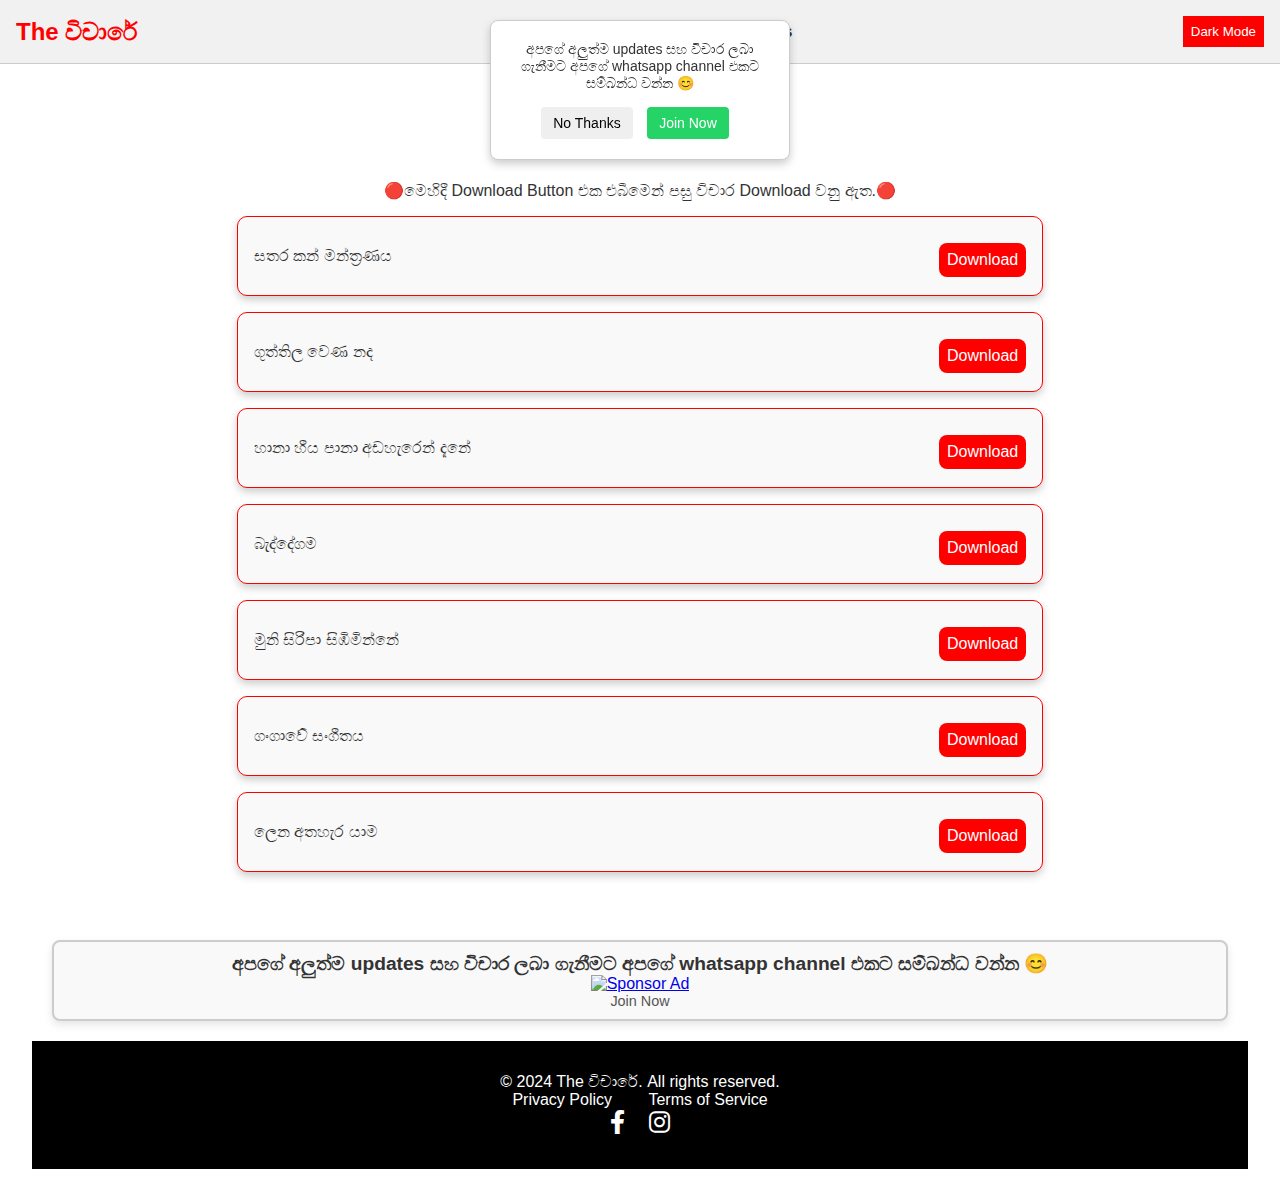
==== 10.html @ 12f4fa66 "Add files via upload" ====
<!DOCTYPE html>
<html lang="en">
<head>
    <meta charset="UTF-8">
    <meta name="viewport" content="width=device-width, initial-scale=1.0">
    <link rel="stylesheet" href="https://cdnjs.cloudflare.com/ajax/libs/font-awesome/6.0.0-beta3/css/all.min.css">
    <title>The විචාරේ</title>
    <link rel="icon" href="logo1.jpeg" type="image/x-icon">
    <link rel="stylesheet" href="style.css">
    <style>
/* Centered Top Notification Modal Styling */
#notification {
    position: fixed;
    top: 20px;
    left: 50%;
    transform: translateX(-50%);
    width: 300px;
    background-color: #fff;
    padding: 20px;
    border: 1px solid #ccc;
    border-radius: 8px;
    box-shadow: 0px 4px 8px rgba(0, 0, 0, 0.2);
    z-index: 1000;
}

#notification p {
    font-size: 14px;
    color: #333;
    margin-bottom: 15px;
}

#notification button {
    margin-right: 10px;
    padding: 8px 12px;
    font-size: 14px;
    cursor: pointer;
    border: none;
    border-radius: 4px;
}

#notification button:first-child {
    background-color: #f44336;
    color: #fff;
}

#notification button:last-child {
    background-color: #25D366;
    color: #fff;
}


    </style>
</head>
<body>
        <!-- Main Site Content (Initially Hidden) -->
        <div id="mainContent" class="hidden">
            <!-- Navigation Bar -->
<nav class="navbar">
    <a href="index.html" class="home-link">
        <h1>The විචාරේ</h1>
    </a>
    <ul class="nav-links">
        <li><a href="#contact">Contact</a></li>
        <li><a href="#team">Our Team</a></li>
        <li><a href="#services">Our Services</a></li>
    </ul>
    <button id="darkModeToggle">Dark Mode</button>
</nav>

    <!-- Main Content -->
    <div class="main-content">
        <!-- Download Papers Section -->
        <section class="download-section">
            <h2>Grade 10 විචාර</h2>
            <p>🔴මෙහිදී Download Button එක එබීමෙන් පසු විචාර Download වනු ඇත.🔴</p>
            <div class="paper-box">
                <p>සතර කන් මන්ත්‍රණය</p>
                <a href="https://drive.google.com/file/d/1lIW5uCGyinTJoMRnLYSQyP2I4PEGSB1Z/view?usp=drive_link" class="download-btn" onclick="showAdAndRedirect()">Download</a>
        <!-- Sponsored Ad Section (Initially Hidden) -->
    <div id="sponsoredAd" style="display: none; border: 2px solid #ccc; padding: 10px; margin: 20px; text-align: center;">
                 <h3>Hire Your Ad Place</h3>
              <a href="https://example.com" target="_blank">
             <img src="https://via.placeholder.com/300x100" alt="Sponsor Ad" style="max-width: 100%;">
          </a>
         <p>Hire Your Ad Place</p>
</div>
            </div>
            <div class="paper-box">
                <p>ගුත්තිල වෙණ නද</p>
                <a href="https://drive.google.com/file/d/1lIW5uCGyinTJoMRnLYSQyP2I4PEGSB1Z/view?usp=drive_link" class="download-btn" onclick="showAdAndRedirect()">Download</a>
        <!-- Sponsored Ad Section (Initially Hidden) -->
    <div id="sponsoredAd" style="display: none; border: 2px solid #ccc; padding: 10px; margin: 20px; text-align: center;">
                 <h3>Hire Your Ad Place</h3>
              <a href="https://example.com" target="_blank">
             <img src="https://via.placeholder.com/300x100" alt="Sponsor Ad" style="max-width: 100%;">
          </a>
         <p>Hire Your Ad Place</p>
</div>
            </div>
            <div class="paper-box">
                <p>හානා හීය පානා අඩහැරෙන් දැනේ</p>
               <!-- Download Link -->
<!-- Download Button -->
    <a href="https://drive.google.com/file/d/1wnTSgngvyiDfO-D3hhSPsLJnsCMOR5_S/view?usp=sharing" class="download-btn" onclick="showAdAndRedirect()">Download</a>
    <!-- Sponsored Ad Section (Initially Hidden) -->
     <div id="sponsoredAd" style="display: none; border: 2px solid #ccc; padding: 10px; margin: 20px; text-align: center;">
                <h3>Hire Your Ad Place</h3>
                <a href="https://example.com" target="_blank">
        <img src="https://via.placeholder.com/300x100" alt="Sponsor Ad" style="max-width: 100%;">
         </a>
    <p>Hire Your Ad Place</p>
</div>
</div>
            <div class="paper-box">
                <p>බැද්දේගම</p>
                <a href="https://drive.google.com/file/d/1LK-8FLwJ3Mb35mvPviNoJBlM9qzbqRPx/view?usp=drive_link" class="download-btn" onclick="showAdAndRedirect()">Download</a>
        <!-- Sponsored Ad Section (Initially Hidden) -->
    <div id="sponsoredAd" style="display: none; border: 2px solid #ccc; padding: 10px; margin: 20px; text-align: center;">
                 <h3>Hire Your Ad Place</h3>
              <a href="https://example.com" target="_blank">
             <img src="https://via.placeholder.com/300x100" alt="Sponsor Ad" style="max-width: 100%;">
          </a>
         <p>Hire Your Ad Place</p>
</div>
            </div>
            <div class="paper-box">
                <p>මුනි සිරිපා සිඹිමින්නේ</p>
                <a href="https://drive.google.com/file/d/1lIW5uCGyinTJoMRnLYSQyP2I4PEGSB1Z/view?usp=drive_link" class="download-btn" onclick="showAdAndRedirect()">Download</a>
    <!-- Sponsored Ad Section (Initially Hidden) -->
        <div id="sponsoredAd" style="display: none; border: 2px solid #ccc; padding: 10px; margin: 20px; text-align: center;">
                <h3>Hire Your Ad Place</h3>
                <a href="https://example.com" target="_blank">
         <img src="https://via.placeholder.com/300x100" alt="Sponsor Ad" style="max-width: 100%;">
            </a>
    <p>Check out our sponsor’s products and services!</p>
            </div>
            </div>
            <div class="paper-box">
                <p>ගංගාවේ සංගීතය</p>
                <a href="https://drive.google.com/file/d/1lIW5uCGyinTJoMRnLYSQyP2I4PEGSB1Z/view?usp=drive_link" class="download-btn" onclick="showAdAndRedirect()">Download</a>
                <!-- Sponsored Ad Section (Initially Hidden) -->
                <div id="sponsoredAd" style="display: none; border: 2px solid #ccc; padding: 10px; margin: 20px; text-align: center;">
                    <h3>Hire Your Ad Place</h3>
                    <a href="https://example.com" target="_blank">
                        <img src="https://via.placeholder.com/300x100" alt="Sponsor Ad" style="max-width: 100%;">
                    </a>
                    <p>#</p>
            </div>
            </div>
            <div class="paper-box">
                <p>ලෙන අතහැර යාම</p>
                <a href="https://drive.google.com/file/d/1lIW5uCGyinTJoMRnLYSQyP2I4PEGSB1Z/view?usp=drive_link" class="download-btn" onclick="showAdAndRedirect()">Download</a>
                <!-- Sponsored Ad Section (Initially Hidden) -->
                <div id="sponsoredAd" style="display: none; border: 2px solid #ccc; padding: 10px; margin: 20px; text-align: center;">
                    <h3>Hire Your Ad Place</h3>
                    <a href="https://example.com" target="_blank">
                        <img src="https://via.placeholder.com/300x100" alt="Sponsor Ad" style="max-width: 100%;">
                    </a>
                    <p>#</p>
            <!-- Add more paper boxes as needed -->
        </section>
        <div id="notification">
            <p>අපගේ අලුත්ම updates සහ විචාර ලබා ගැනීමට අපගේ whatsapp channel එකට සම්බන්ධ වන්න 😊</p>
            <button onclick="closeNotification()">No Thanks</button>
            <a href="https://whatsapp.com/channel/0029VatV4w7CHDyqKCpNOm2z" target="_blank">
                <button>Join Now</button>
            </a>
        </div>    
        <!-- Sponsored Ad Section -->
<div id="sponsoredAd" style="border: 2px solid #ccc; padding: 10px; margin: 20px; text-align: center;">
    <h3>අපගේ අලුත්ම updates සහ විචාර ලබා ගැනීමට අපගේ whatsapp channel එකට සම්බන්ධ වන්න 😊</h3>
    <a href="https://whatsapp.com/channel/0029VatV4w7CHDyqKCpNOm2z" target="_blank">
        <img src="img/ad.png" alt="Sponsor Ad" style="max-width: 30%;">
    </a>
    <p>Join Now</p>
</div>    
    <footer class="footer">
        <footer class="bg-gray-800 text-white mt-12">
            <div class="container mx-auto px-4 py-8">
                <div class="flex flex-col md:flex-row justify-between items-center">
                    <div class="text-center md:text-left mb-4 md:mb-0">
        <div class="footer-content">
            <p>&copy; 2024 The විචාරේ. All rights reserved.</p>
            <div class="footer-links">
                <a href="#" class="footer-link">Privacy Policy</a>
                <a href="#" class="footer-link">Terms of Service</a>
            </div>
            <div class="social-icons">
                <a href="#" class="social-icon"><i class="fab fa-facebook-f"></i></a>
                <a href="#" class="social-icon"><i class="fab fa-instagram"></i></a>
            </div>
        </div>
    </footer>

    <script>
        // Close the notification modal
function closeNotification() {
    document.getElementById('notification').style.display = 'none';
}

// Optional: Automatically hide the modal after a few seconds
setTimeout(() => {
    closeNotification();
}, 10000); // Hides after 10 seconds

function showAdAndRedirect() {
    // Display the ad section
    document.getElementById('sponsoredAd').style.display = 'block';

    // Redirect to the download link after 30 seconds
    setTimeout(() => {
        window.location.href = "https://drive.google.com/file/d/1cEx7w2t654KO_s74oNZAHRqwTqB2O161/view?usp=sharing";
    }, 30000); // 30 seconds delay
}

</script>
        <!-- JavaScript -->
        <script src="scr.js"></script>
</body>
</html>
---- style.css ----
/* General Reset */
* {
    margin: 0;
    padding: 0;
    box-sizing: border-box;
}

body {
    font-family: Arial, sans-serif;
    color: #333;
    background-color: #ffffff;
    transition: background-color 0.3s, color 0.3s;
}

#sponsoredAd {
    background-color: #f9f9f9;
    border-radius: 8px;
    box-shadow: 0 4px 8px rgba(0, 0, 0, 0.1);
}
#sponsoredAd h3 {
    font-size: 1.2em;
    color: #333;
}
#sponsoredAd p {
    font-size: 0.9em;
    color: #555;
}

.button {
    padding: 0.5rem 1rem;
    background-color: red;
    color: #fff;
    text-decoration: none;
    border: none;
    cursor: pointer;
}

/* Download Papers Section */
.main-content {
    padding: 2rem;
    text-align: center;
}

.download-section h2 {
    font-size: 2rem;
    color: red;
    margin-bottom: 1rem;
}

.paper-box {
    border: 5px solid red;
    padding: 3rem;
    margin: 3rem 0;
    display: flex;
    justify-content: space-between;
    align-items: center;
}

.download-btn {
    padding: 0.5rem;
    background-color: red;
    color: #fff;
    border: none;
    cursor: pointer;
}


#enterButton {
    padding: 0.5rem 1rem;
    background-color: red;
    color: #fff;
    border: none;
    cursor: pointer;
}
.paper-box {
    width: 150px;                /* Width of the box */
    height: 80px;               /* Height of the box */
    border: 2px solid #ccc;      /* Border around the box */
    border-radius: 10px;         /* Rounded corners */
    padding: 10px;               /* Padding inside the box */
    display: flex;               /* Flexbox for layout */
    justify-content: space-around; /* Space between images */
    align-items: center;         /* Center images vertically */
    background-color: #f9f9f9;   /* Light background color */
    box-shadow: 0 4px 10px rgba(0, 0, 0, 0.1); /* Shadow for depth */
}

/* Rest of the styling */
.navbar {
    display: flex;
    justify-content: space-between;
    align-items: center;
    padding: 1rem;
    background-color: #f1f1f1;
}

.dark-mode {
    background-color: #1a1a1a;
    color: #e0e0e0;
}

.content h2 {
    margin: 1rem 0;
}

.paper-box {
    padding: 1rem;
    border: 1px solid red;
    margin: 0.5rem 0;
    display: flex;
    justify-content: space-between;
    align-items: center;
}
/* Define the bouncing animation without rotation */
@keyframes bounce {
    0% { transform: translateY(0); }
    50% { transform: translateY(-10px); } /* Moves up */
    100% { transform: translateY(0); } /* Returns down */
}

.paper-box {
    transition: transform 0.3s ease, box-shadow 0.3s ease;
    box-shadow: 0px 4px 8px rgba(0, 0, 0, 0.2); /* Initial shadow */
}

.paper-box:hover {
    animation: bounce 0.5s ease; /* Trigger bounce animation on hover */
    transform: scale(1.05); /* Optional: scales up slightly */
    box-shadow: 0px 8px 16px rgba(0, 0, 0, 0.3); /* Stronger shadow on hover */
}



/* Other CSS as before */


/* General Reset */
* {
    margin: 0;
    padding: 0;
    box-sizing: border-box;
}

body {
    font-family: Arial, sans-serif;
    color: #333;
    background-color: #ffffff; /* Light mode background */
    transition: background-color 0.3s, color 0.3s;
}


/* Dark Mode */
body.dark-mode {
    background-color: #1a1a1a;
    color: #e0e0e0;
}

/* Navbar Styling */
.navbar {
    display: flex;
    justify-content: space-between;
    align-items: center;
    padding: 1rem;
    background-color: #f1f1f1;
    border-bottom: 1px solid #ccc;
}

.home-link {
    text-decoration: none;
    color: red;
}

.navbar h1 {
    font-size: 1.5rem;
    margin: 0;
}

.nav-links {
    list-style-type: none;
    display: flex;
    gap: 1rem;
}

.nav-links li {
    display: inline;
}

.nav-links a {
    text-decoration: none;
    color: #333;
    font-weight: bold;
    transition: color 0.3s;
}

.nav-links a:hover {
    color: red;
}

#darkModeToggle {
    padding: 0.5rem;
    background-color: red;
    color: #fff;
    border: none;
    cursor: pointer;
}
.download-btn {
    background-color: #4CAF50; /* Green background */
    color: white;              /* White text color */
    padding: 12px 24px;        /* Padding for the button */
    border: none;              /* Remove borders */
    border-radius: 8px;        /* Rounded corners */
    font-size: 16px;           /* Font size */
    cursor: pointer;           /* Pointer cursor on hover */
    text-decoration: none;     /* Remove underline from link */
    display: inline-block;     /* Allow padding and background */
    transition: background-color 0.3s ease; /* Smooth transition */
}

.download-btn:hover {
    background-color: #45a049; /* Darker green on hover */
}
/* Notification Bar */
.notification {
    position: fixed;
    top: -100px; /* Start hidden above the viewport */
    left: 0;
    right: 0;
    background-color: red;
    color: white;
    padding: 1rem;
    text-align: center;
    transition: top 0.5s; /* Smooth slide down effect */
    z-index: 1000;
}

.slide-down {
    top: 0; /* Slide into view */
}

/* Buttons in Notification Bar */
.notification button {
    margin-left: 10px;
    padding: 0.5rem 1rem;
    background-color: white;
    color: red;
    border: none;
    cursor: pointer;
}
/* Centered Top Notification Modal Styling */
#notification {
    position: fixed;
    top: 20px;
    left: 50%;
    transform: translateX(-50%);
    width: 300px;
    background-color: #fff;
    padding: 20px;
    border: 1px solid #ccc;
    border-radius: 8px;
    box-shadow: 0px 4px 8px rgba(0, 0, 0, 0.2);
    z-index: 1000;
}

#notification p {
    font-size: 14px;
    color: #333;
    margin-bottom: 15px;
}

#notification button {
    margin-right: 10px;
    padding: 8px 12px;
    font-size: 14px;
    cursor: pointer;
    border: none;
    border-radius: 4px;
}

#notification button:first-child {
    background-color: #f44336;
    color: #fff;
}

#notification button:last-child {
    background-color: #25D366;
    color: #fff;
}


/* Navigation Bar and Main Section */
.navbar {
    background-color: #f1f1f1;
    padding: 1rem;
    display: flex;
    justify-content: space-between;
    align-items: center;
}

.download-section {
    padding: 2rem;
    text-align: center;
}

.paper-box {
    border: 1px solid red;
    padding: 1rem;
    margin: 1rem 0;
    display: flex;
    justify-content: space-between;
    align-items: center;
}

/* Content */
.content {
    padding: 2rem;
    text-align: center;
}

.paper-box {
    margin: 1rem auto;
    padding: 1rem;
    background-color: #f9f9f9; /* Light mode background */
    border: 0.9px solid red;
    width: 70%;
    transition: background-color 0.3s;
}

body.dark-mode .paper-box {
    background-color: #000000; /* Dark mode background */
}

.download-btn,
.upload-btn {
    padding: 0.5rem;
    background-color: red;
    color: #fff;
    border: none;
    cursor: pointer;
    margin-top: 0.5rem;
}

.upload-btn {
    margin-top: 2rem;
}

/* Footer */
.footer {
    background-color: black; /* Set the background color to black */
    color: white; /* Set the text color to white */
    padding: 2rem 0;
    text-align: center;
    box-shadow: var(--shadow);
}

.footer-content {
    max-width: 1200px;
    margin: 0 auto;
}

.footer-link {
    color: white; /* Ensure footer links are also white */
    text-decoration: none;
    margin: 0 1rem;
}

.footer-link:hover {
    text-decoration: underline;
}

.social-icon {
    color: white; /* Ensure social media icons are white */
    font-size: 1.5rem;
    margin: 0 10px;
    transition: color 0.3s ease;
}

.social-icon:hover {
    color: #c8d6e5; /* Lighten color on hover */
}

body.dark-mode footer {
    background-color: #333; /* Dark mode background */
    color: #ffffff;
}

/* Responsive Design */
@media (max-width: 768px) {
    .navbar ul {
        display: none; /* Hide the menu items for smaller screens */
    }

    #darkModeToggle {
        margin-left: auto;
    }

    .content {
        padding: 1rem;
    }

    .paper-box {
        width: 90%; /* Make paper boxes wider on small screens */
    }

    .navbar h1 {
        font-size: 1.25rem; /* Adjust title font size */
    }
}



@media (max-width: 480px) {
    .navbar h1 {
        font-size: 1rem;
    }

    #darkModeToggle {
        padding: 0.4rem;
        font-size: 0.9rem;
    }

    .download-btn,
    .upload-btn {
        padding: 0.4rem;
        font-size: 0.9rem;
    }

    .content {
        padding: 1rem 0.5rem;
    }

    footer {
        font-size: 0.9rem;
    }
}
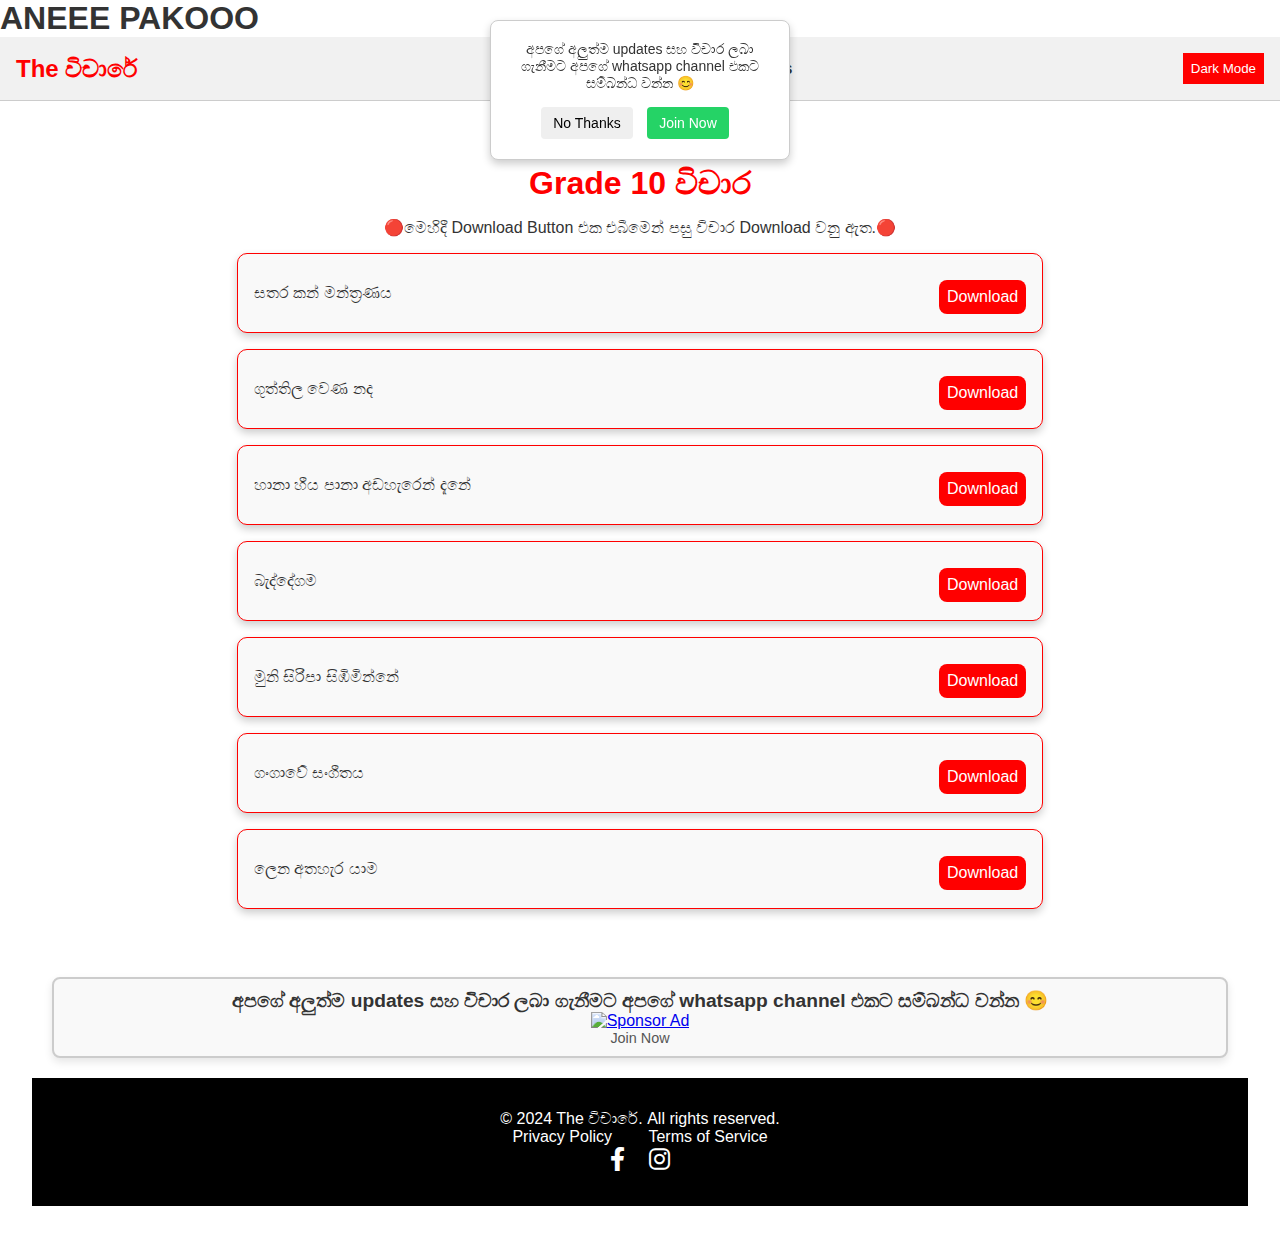
==== commit 84f26be9: "Update 10.html" ====
--- a/10.html
+++ b/10.html
@@ -52,6 +52,7 @@
     </style>
 </head>
 <body>
+    <h1>ANEEE PAKOOO</h1>
         <!-- Main Site Content (Initially Hidden) -->
         <div id="mainContent" class="hidden">
             <!-- Navigation Bar -->
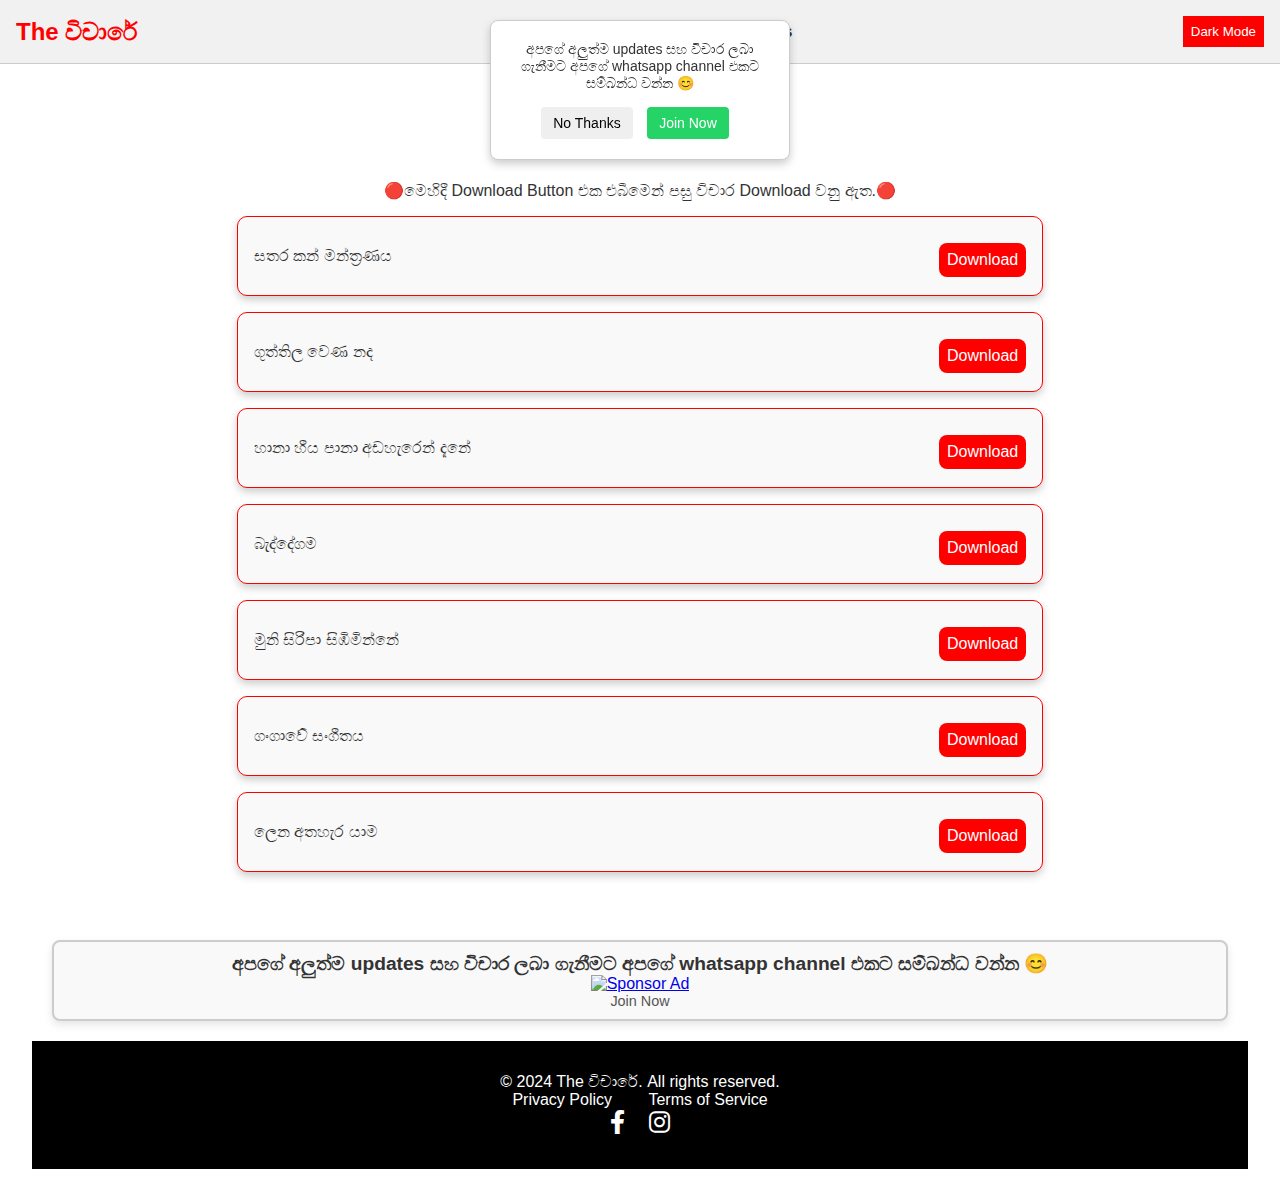
==== commit a0a61fff: "Update 10.html" ====
--- a/10.html
+++ b/10.html
@@ -52,7 +52,6 @@
     </style>
 </head>
 <body>
-    <h1>ANEEE PAKOOO</h1>
         <!-- Main Site Content (Initially Hidden) -->
         <div id="mainContent" class="hidden">
             <!-- Navigation Bar -->
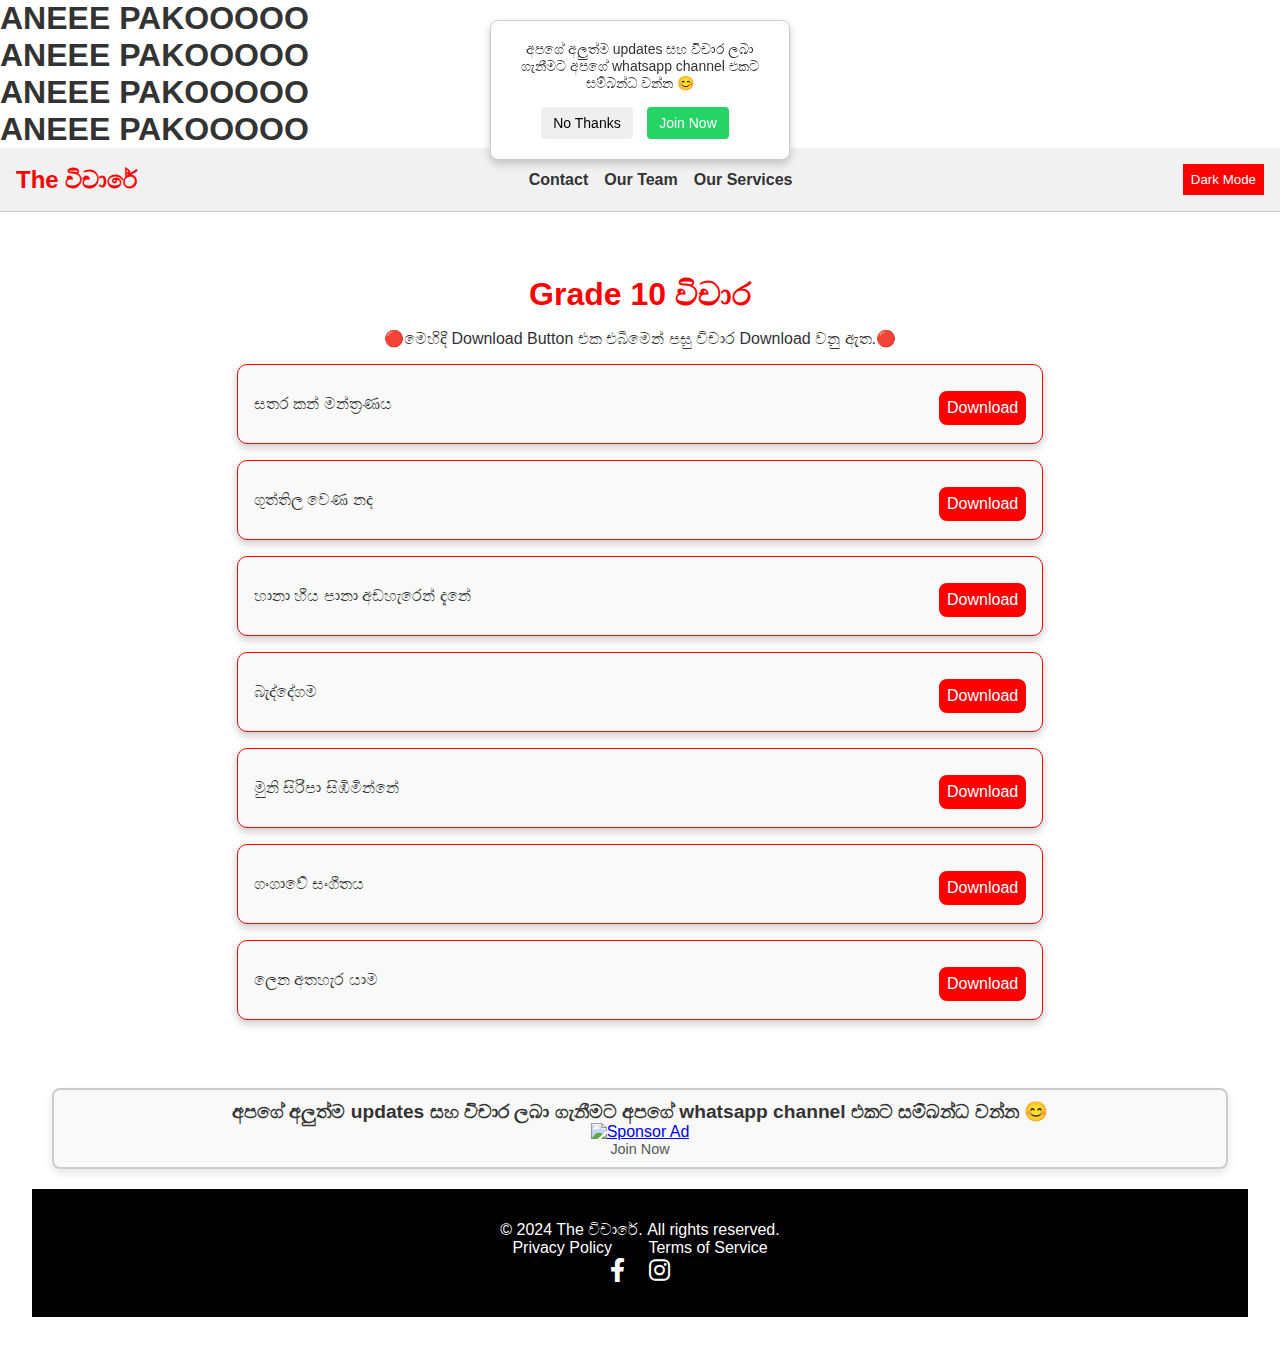
==== commit 54fe7b90: "Update 10.html" ====
--- a/10.html
+++ b/10.html
@@ -52,6 +52,10 @@
     </style>
 </head>
 <body>
+    <h1>ANEEE PAKOOOOO</h1>
+    <h1>ANEEE PAKOOOOO</h1>
+    <h1>ANEEE PAKOOOOO</h1>
+    <h1>ANEEE PAKOOOOO</h1>
         <!-- Main Site Content (Initially Hidden) -->
         <div id="mainContent" class="hidden">
             <!-- Navigation Bar -->
